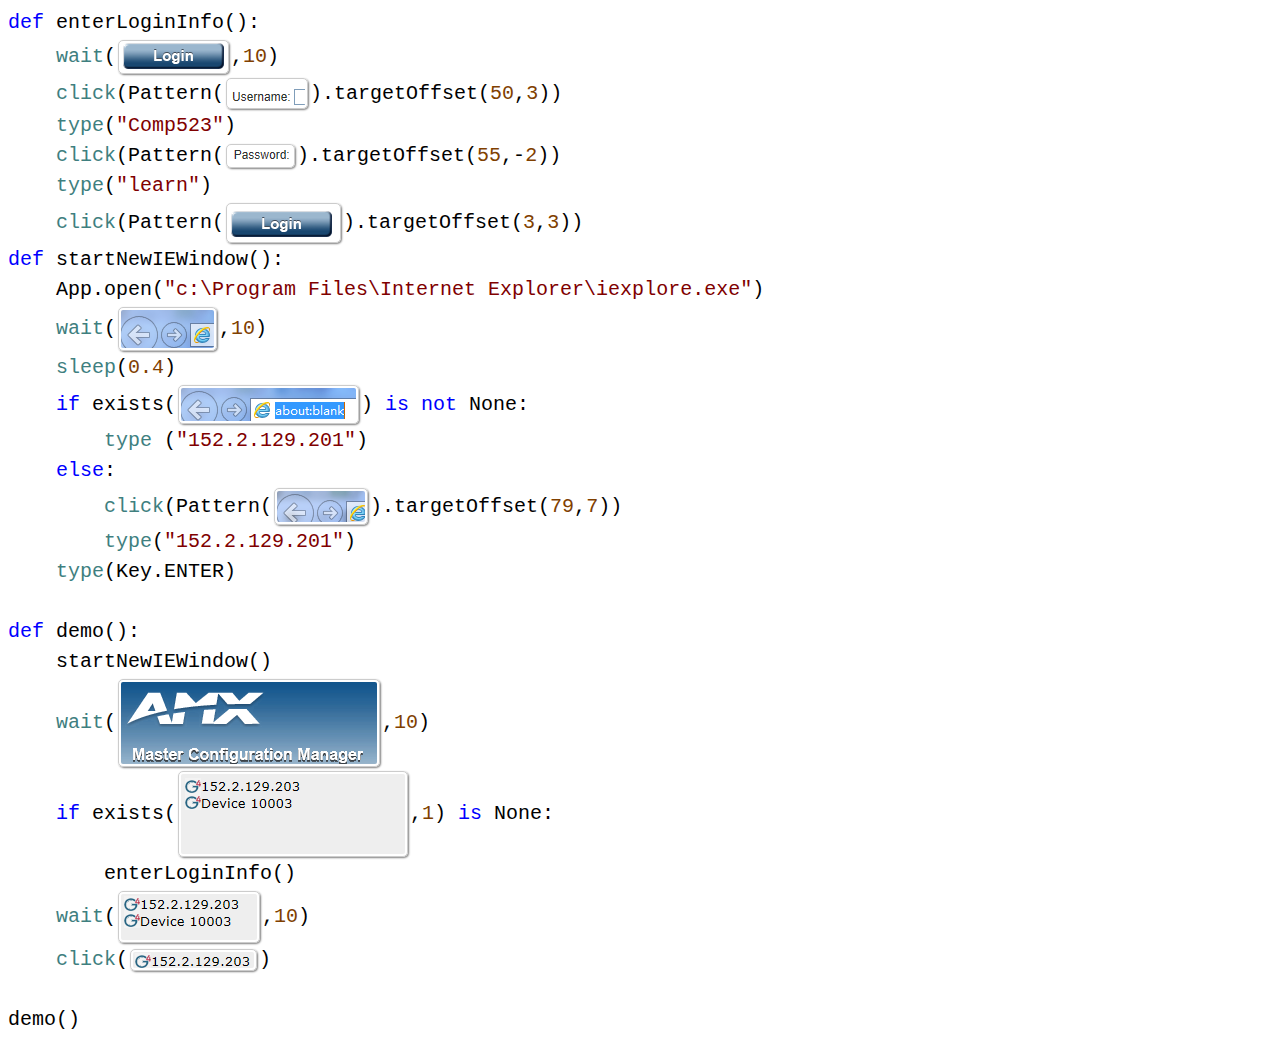
==== sikuli/start.sikuli/start.html @ e652481a "sikuli scripts to start a new IE window and login" ====
<html>
   <head>
      <style type="text/css">
         .sikuli-code {
            font-size: 20px;
            font-family: "Osaka-mono", Monospace;
            line-height: 1.5em;
            display:table-cell;
            white-space: pre-wrap;       /* css-3 */
            white-space: -moz-pre-wrap !important;  /* Mozilla, since 1999 */
            white-space: -pre-wrap;      /* Opera 4-6 */
            white-space: -o-pre-wrap;    /* Opera 7 */
            word-wrap: break-word;       /* Internet Explorer 5.5+ */
            width: 99%;   /* remove horizontal scroll-bar when viewing in IE7 */
         }
         .sikuli-code img {
            vertical-align: middle;
            margin: 2px;
            border: 1px solid #ccc;
            padding: 2px;
            -moz-border-radius: 5px;
            -webkit-border-radius: 5px;
            -moz-box-shadow: 1px 1px 1px gray;
            -webkit-box-shadow: 1px 1px 2px gray;
         }
         .kw {
            color: blue;
         }
         .skw {
            color: rgb(63, 127, 127);
         }

         .str {
            color: rgb(128, 0, 0);
         }

         .dig {
            color: rgb(128, 64, 0);
         }

         .cmt {
            color: rgb(200, 0, 200);
         }

         h2 {
            display: inline;
            font-weight: normal;
         }

         .info {
            border-bottom: 1px solid #ddd;
            padding-bottom: 5px;
            margin-bottom: 20px;
            display: none;
         }

         a {
            color: #9D2900;
         }

         body {
            font-family: "Trebuchet MS", Arial, Sans-Serif;
         }

      </style>
   </head>
<body>
<div class="info">
<h2>start.sikuli\start.sikuli</h2> <a href="start.sikuli\start.zip">(Download this script)</a>
</div>
<pre class="sikuli-code">
<span class="kw">def</span> enterLoginInfo():
    <span class="skw">wait</span>(<img src="1395245516050.png" />,<span class="dig">10</span>)
    <span class="skw">click</span>(Pattern(<img src="1395157404306.png" />).targetOffset(<span class="dig">50</span>,<span class="dig">3</span>))
    <span class="skw">type</span>(<span class="str">"Comp523"</span>)
    <span class="skw">click</span>(Pattern(<img src="1395157441128.png" />).targetOffset(<span class="dig">55</span>,-<span class="dig">2</span>))
    <span class="skw">type</span>(<span class="str">"learn"</span>)
    <span class="skw">click</span>(Pattern(<img src="1395157465014.png" />).targetOffset(<span class="dig">3</span>,<span class="dig">3</span>))
<span class="kw">def</span> startNewIEWindow():
    App.open(<span class="str">"c:\Program Files\Internet Explorer\iexplore.exe"</span>)
    <span class="skw">wait</span>(<img src="1395157058486.png" />,<span class="dig">10</span>)
    <span class="skw">sleep</span>(<span class="dig">0.4</span>)
    <span class="kw">if</span> exists(<img src="1395157140088.png" />) <span class="kw">is</span> <span class="kw">not</span> None:
        <span class="skw">type</span> (<span class="str">"152.2.129.201"</span>)
    <span class="kw">else</span>:
        <span class="skw">click</span>(Pattern(<img src="1395156745984.png" />).targetOffset(<span class="dig">79</span>,<span class="dig">7</span>))
        <span class="skw">type</span>(<span class="str">"152.2.129.201"</span>)
    <span class="skw">type</span>(Key.ENTER)

<span class="kw">def</span> demo():
    startNewIEWindow()
    <span class="skw">wait</span>(<img src="1395245631793.png" />,<span class="dig">10</span>)
    <span class="kw">if</span> exists(<img src="1395158154622.png" />,<span class="dig">1</span>) <span class="kw">is</span> None:
        enterLoginInfo()
    <span class="skw">wait</span>(<img src="1395157514752.png" />,<span class="dig">10</span>)
    <span class="skw">click</span>(<img src="1395157522199.png" />)

demo()
</pre>
</body>
</html>
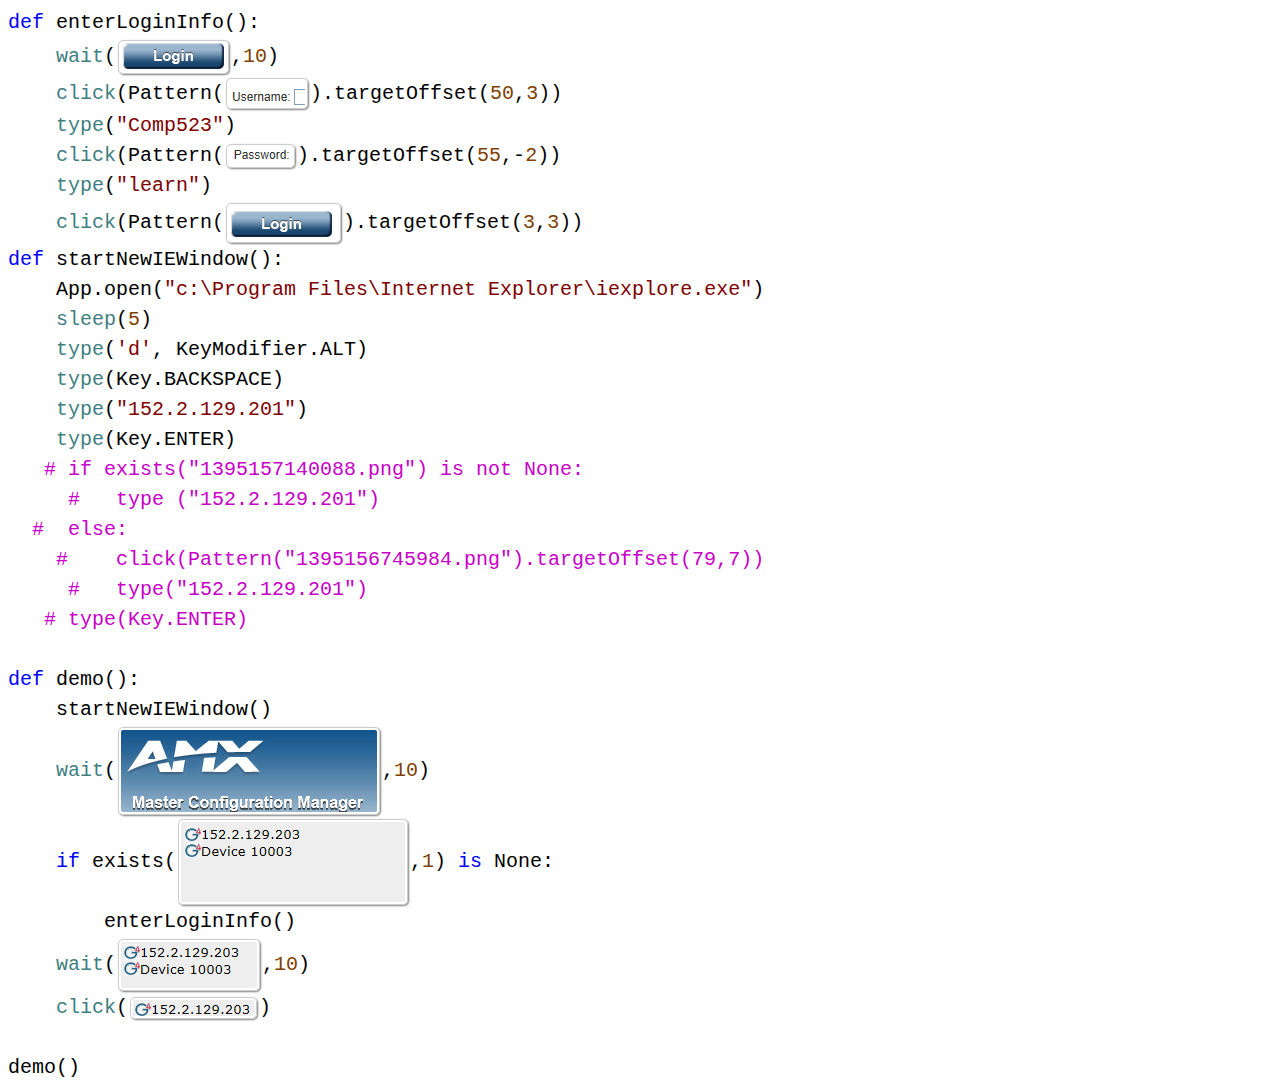
==== commit 4bd9b106: "Sikuli script change, other attempts at server" ====
--- a/sikuli/start.sikuli/start.html
+++ b/sikuli/start.sikuli/start.html
@@ -79,15 +79,18 @@
     <span class="skw">click</span>(Pattern(<img src="1395157465014.png" />).targetOffset(<span class="dig">3</span>,<span class="dig">3</span>))
 <span class="kw">def</span> startNewIEWindow():
     App.open(<span class="str">"c:\Program Files\Internet Explorer\iexplore.exe"</span>)
-    <span class="skw">wait</span>(<img src="1395157058486.png" />,<span class="dig">10</span>)
-    <span class="skw">sleep</span>(<span class="dig">0.4</span>)
-    <span class="kw">if</span> exists(<img src="1395157140088.png" />) <span class="kw">is</span> <span class="kw">not</span> None:
-        <span class="skw">type</span> (<span class="str">"152.2.129.201"</span>)
-    <span class="kw">else</span>:
-        <span class="skw">click</span>(Pattern(<img src="1395156745984.png" />).targetOffset(<span class="dig">79</span>,<span class="dig">7</span>))
-        <span class="skw">type</span>(<span class="str">"152.2.129.201"</span>)
+    <span class="skw">sleep</span>(<span class="dig">5</span>)
+    <span class="skw">type</span>(<span class="str">'d'</span>, KeyModifier.ALT)
+    <span class="skw">type</span>(Key.BACKSPACE)
+    <span class="skw">type</span>(<span class="str">"152.2.129.201"</span>)
     <span class="skw">type</span>(Key.ENTER)
-
+   <span class="cmt"># if exists("1395157140088.png") is not None:
+</span>     <span class="cmt">#   type ("152.2.129.201")
+</span>  <span class="cmt">#  else:
+</span>    <span class="cmt">#    click(Pattern("1395156745984.png").targetOffset(79,7))
+</span>     <span class="cmt">#   type("152.2.129.201")
+</span>   <span class="cmt"># type(Key.ENTER)
+</span>
 <span class="kw">def</span> demo():
     startNewIEWindow()
     <span class="skw">wait</span>(<img src="1395245631793.png" />,<span class="dig">10</span>)
